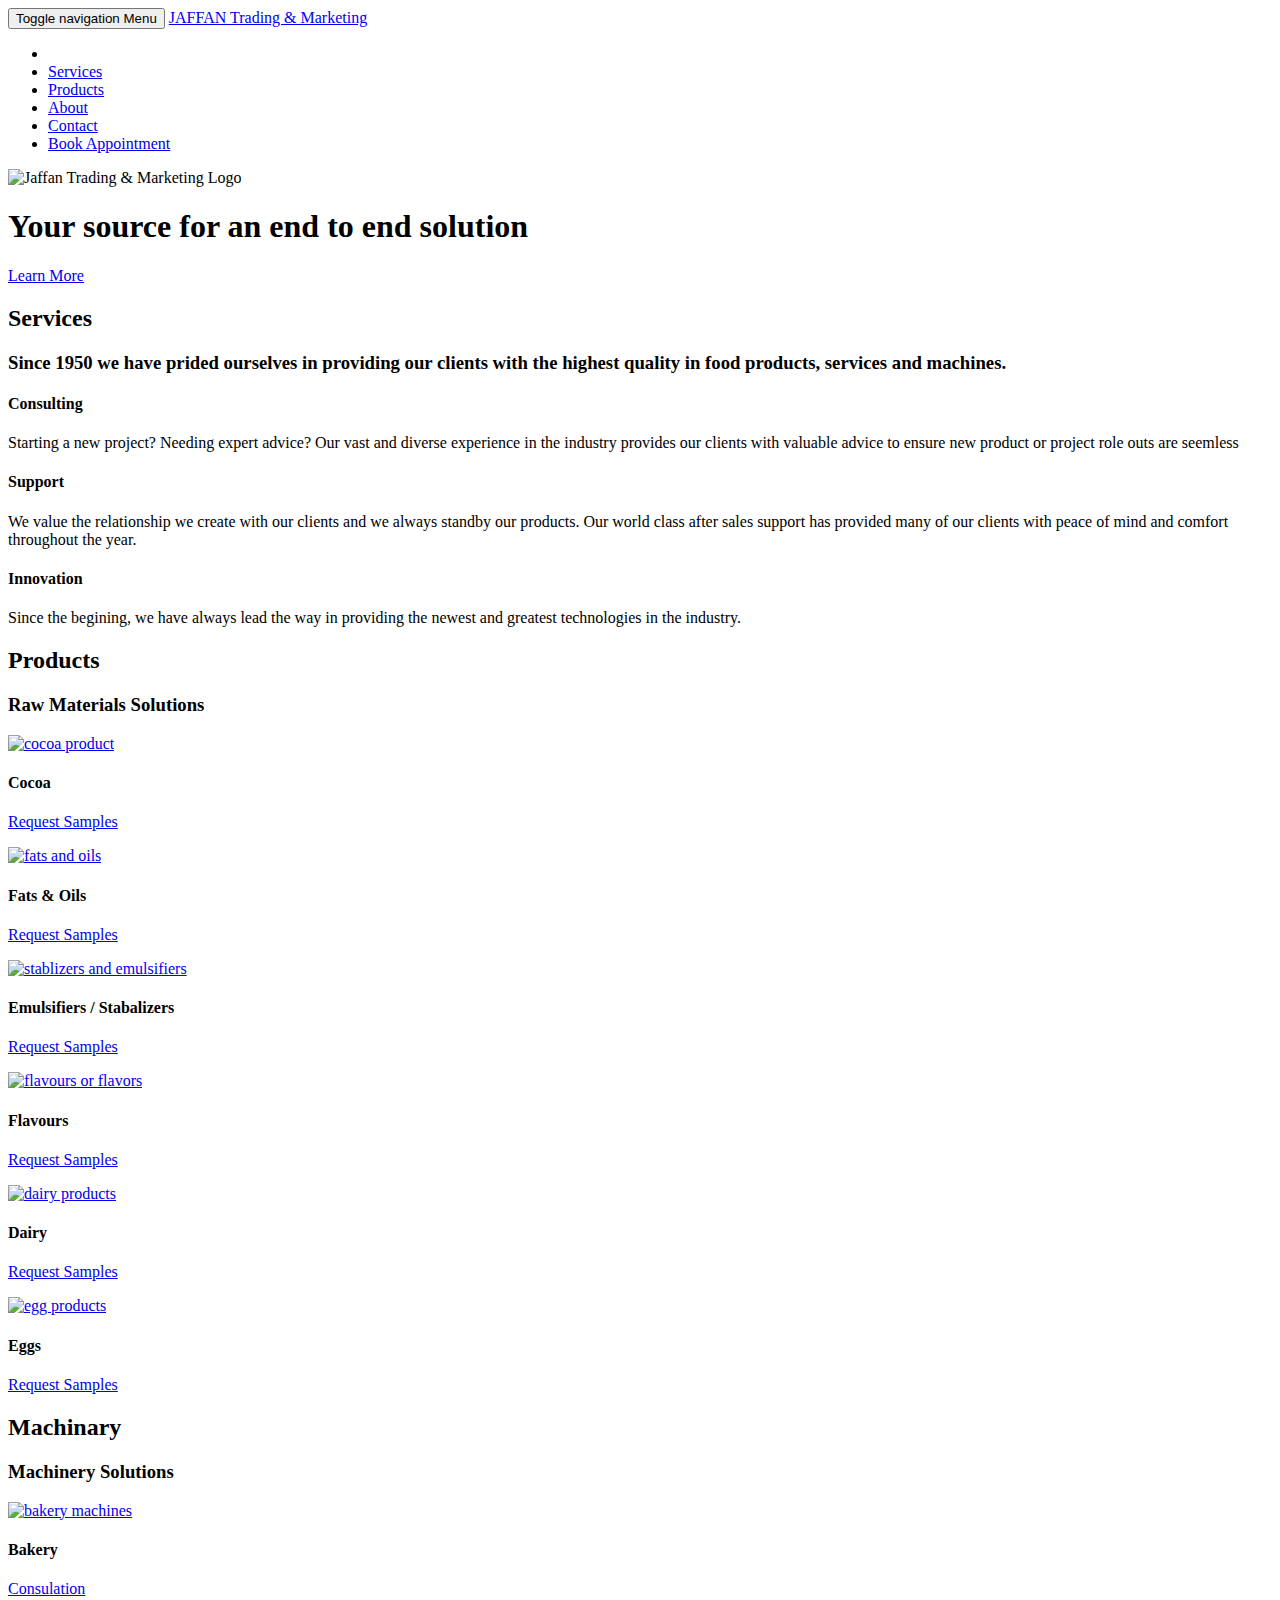
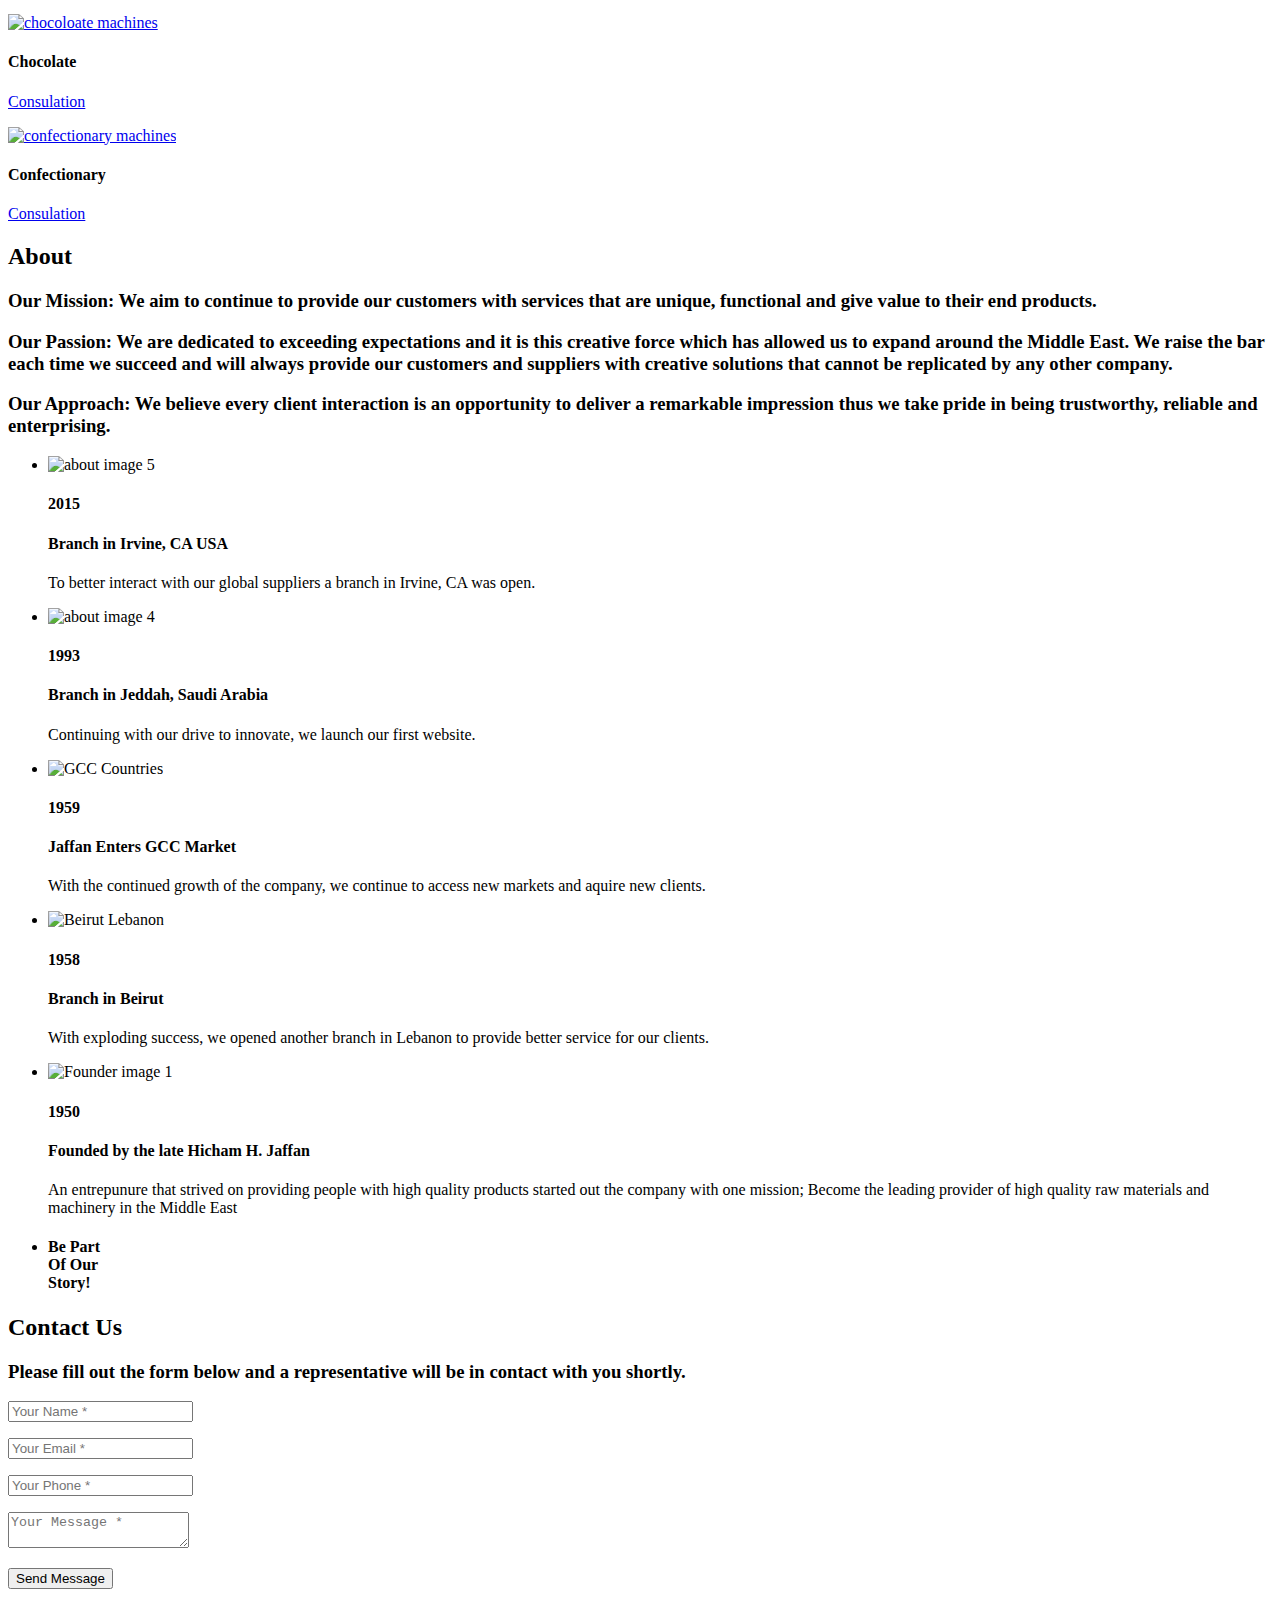
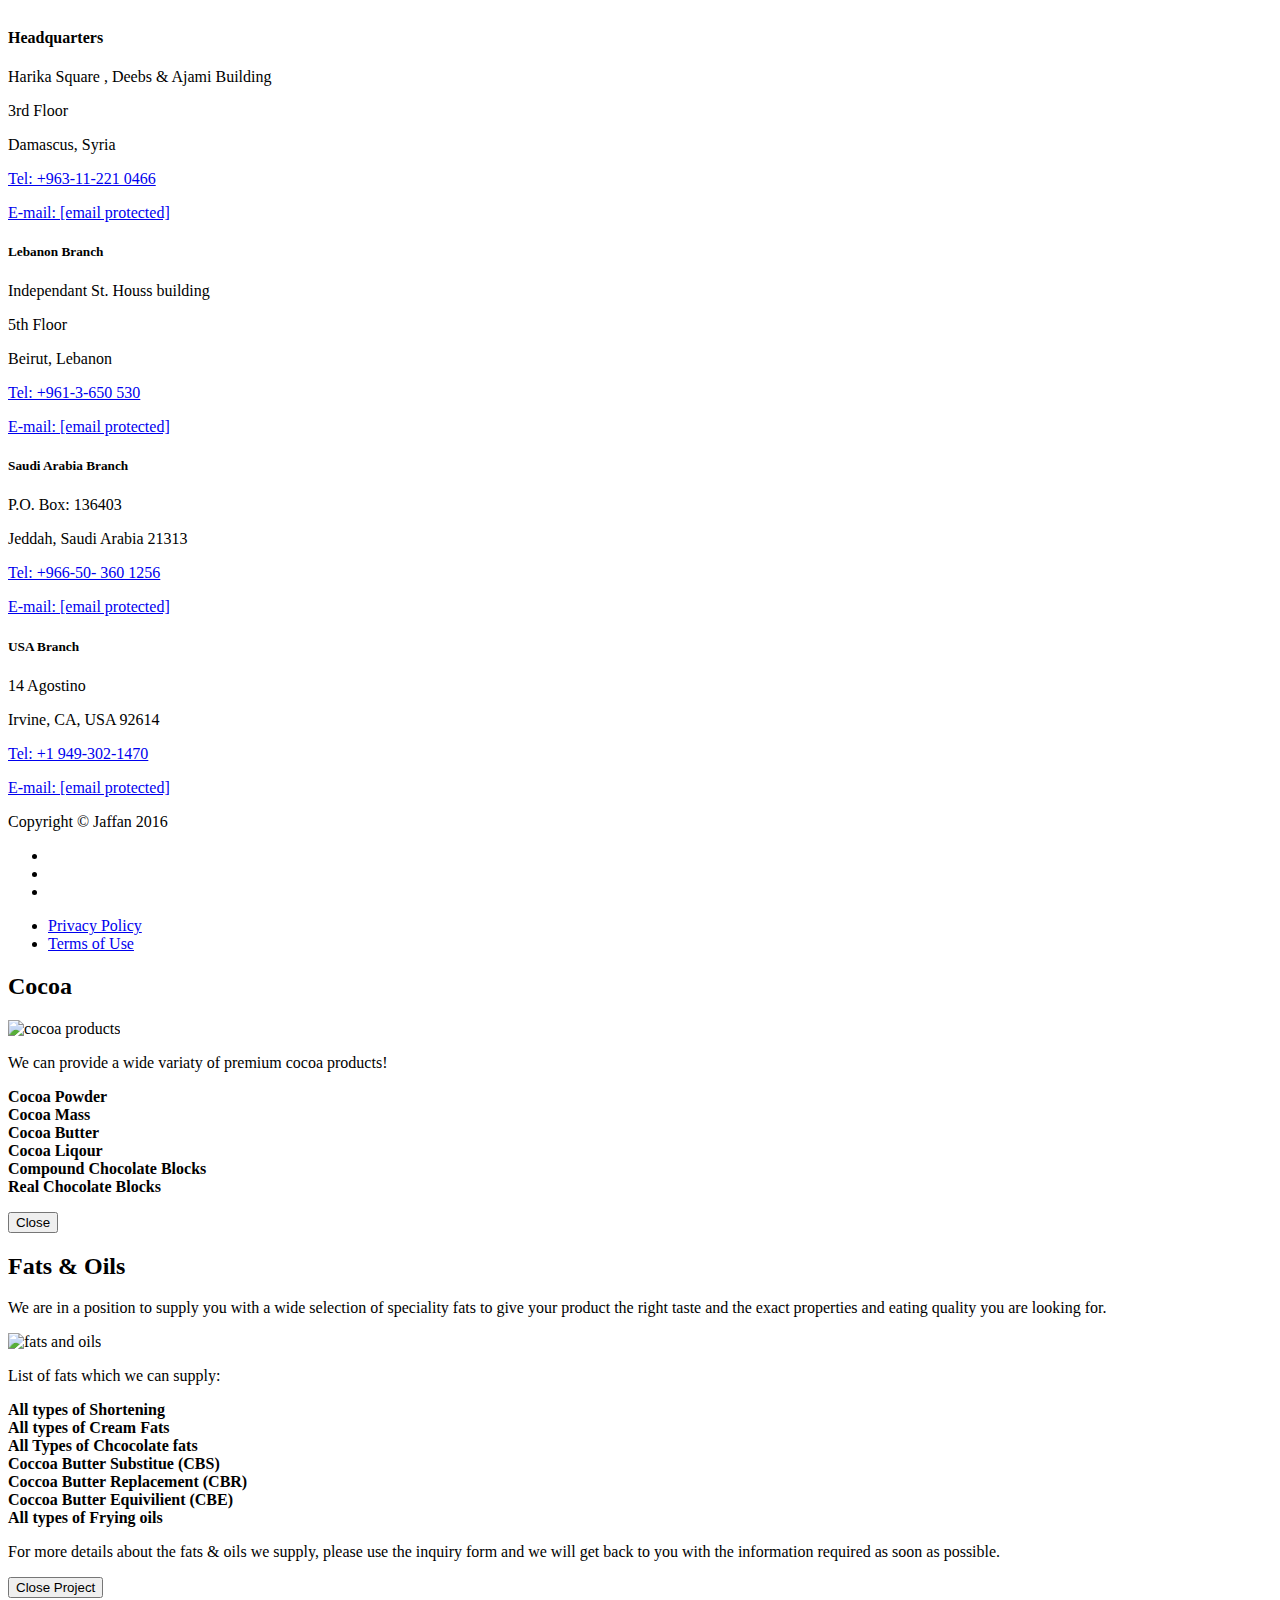
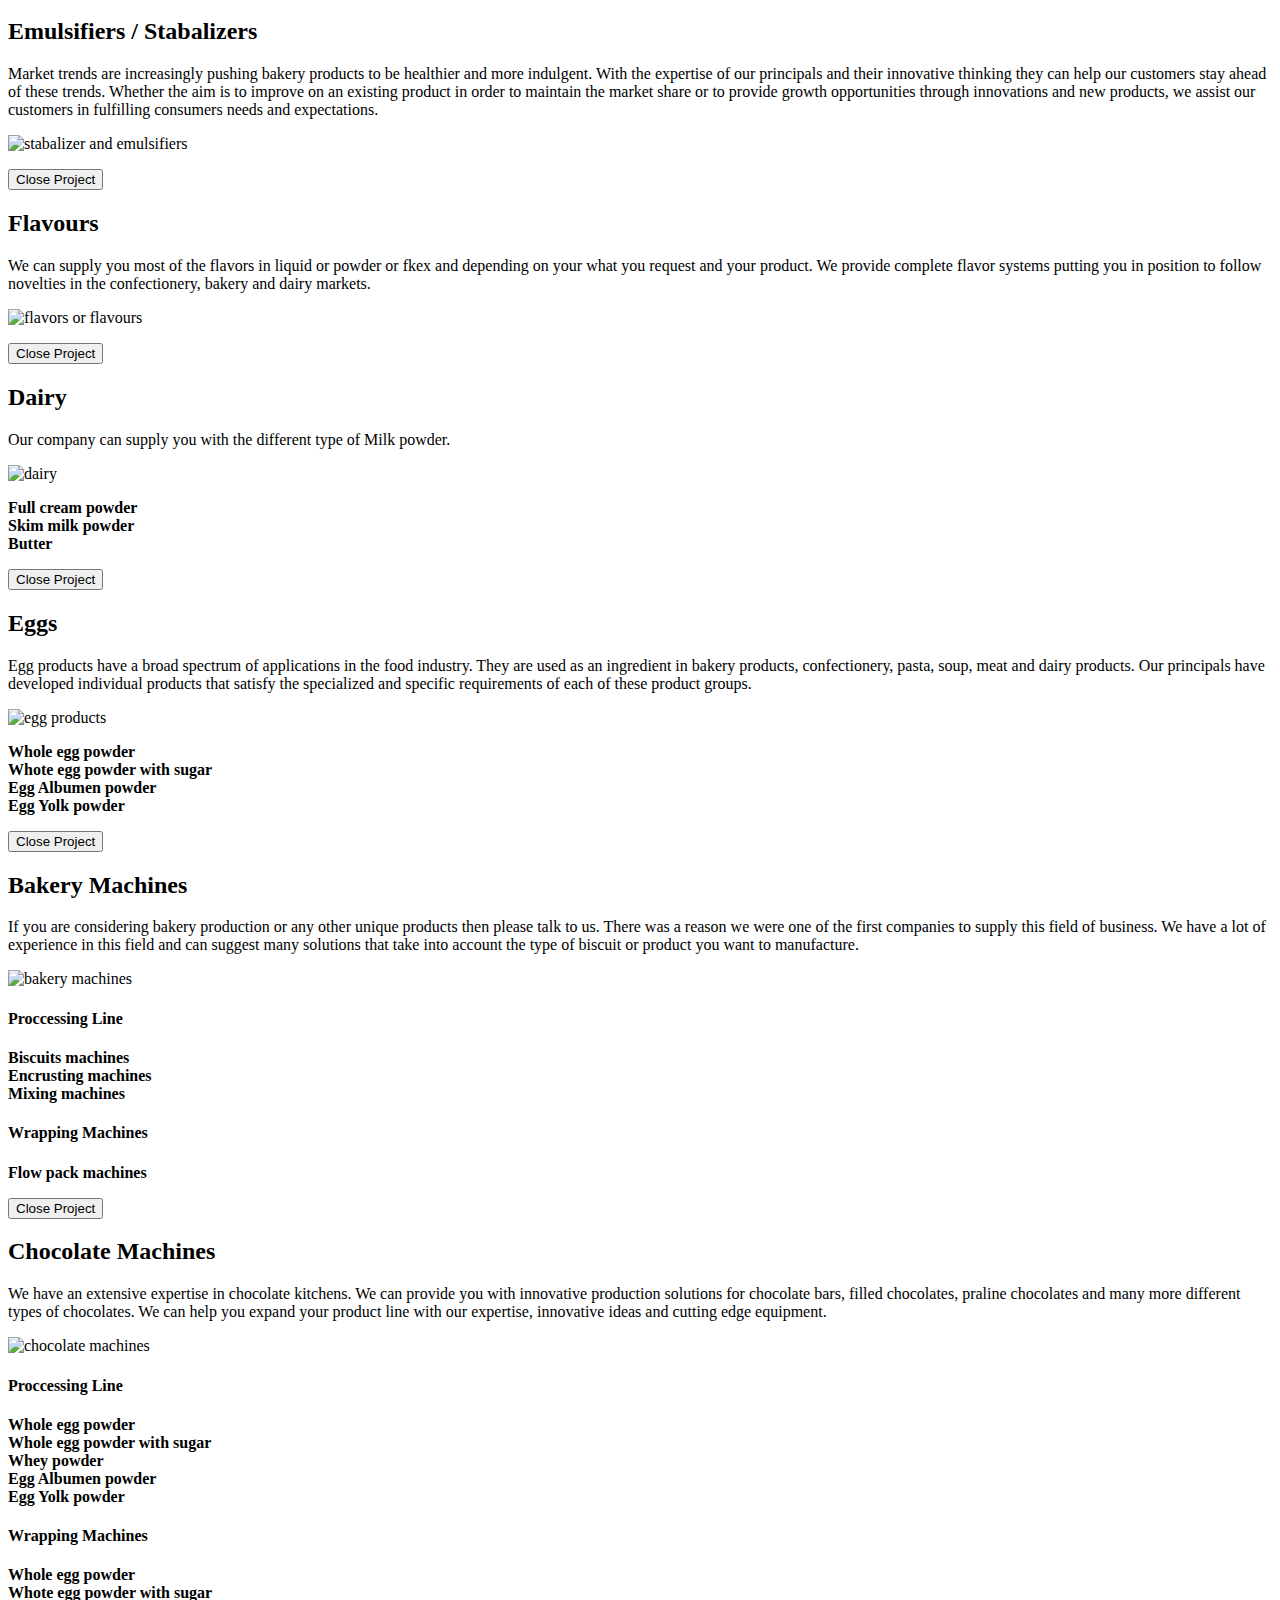
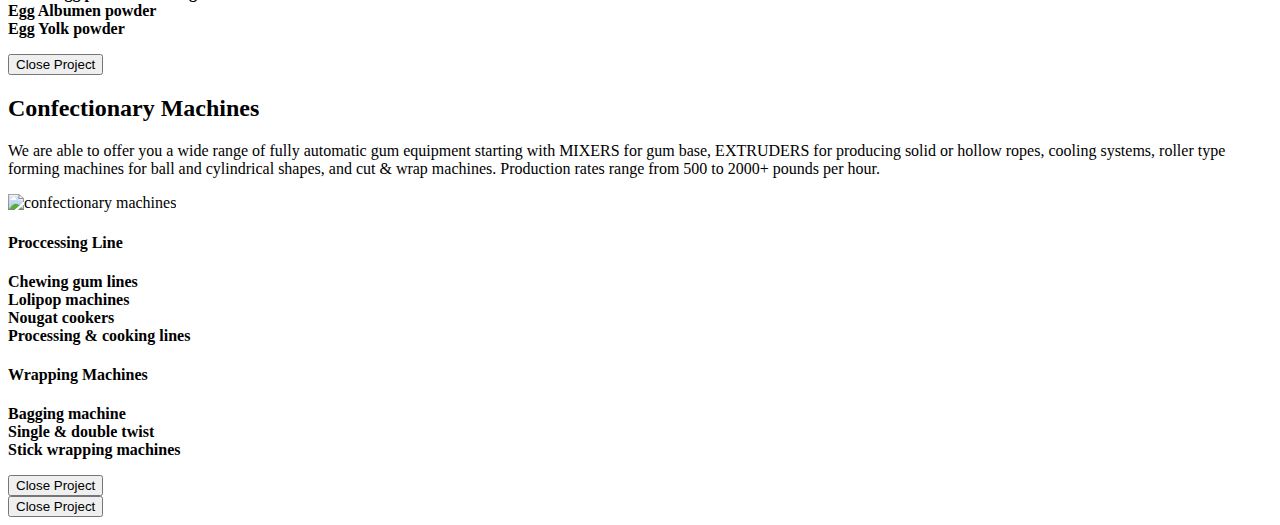
==== src/main/resources/templates/home.html @ 850a7827 "inital site" ====
<!DOCTYPE html>
<html lang="en">

<head>

    <meta charset="utf-8">
    <meta http-equiv="X-UA-Compatible" content="IE=edge">
    <meta http-equiv="Cache-control" content="public">
    <meta name="viewport" content="width=device-width, initial-scale=1">
    <meta name="description" content="Cocoa, Egg, Dairy, Chocolate, Bakery, Milk, Starch, Jaffan, Trading, Middle East, Flavors, Stabalizers, Antioxidents,  ">
    <meta name="author" content="Hilal Jaffan">

    <title>Jaffan Trading &amp; Marketing</title>

    <!--Shortcut icon-->
    <link rel="shortcut icon" type="image/x-icon" href="/img/logos/JAFFAN_Logo.png">

    <!-- Bootstrap Core CSS -->
    <link href="/css/bootstrap.min.css" rel="stylesheet">

    <!-- Custom Fonts -->
    <link href="/css/font-awesome.min.css" rel="stylesheet" type="text/css">
    <link href="https://fonts.googleapis.com/css?family=Montserrat:400,700" rel="stylesheet" type="text/css">
    <link href="https://fonts.googleapis.com/css?family=Kaushan+Script" rel="stylesheet" type="text/css">
    <link href="https://fonts.googleapis.com/css?family=Droid+Serif:400,700,400italic,700italic" rel="stylesheet" type="text/css">
    <link href="https://fonts.googleapis.com/css?family=Roboto+Slab:400,100,300,700" rel="stylesheet" type="text/css">

    <!-- Theme CSS -->
    <link href="/css/agency.min.css" rel="stylesheet">

    <!-- HTML5 Shim and Respond.js IE8 support of HTML5 elements and media queries -->
    <!-- WARNING: Respond.js doesn't work if you view the page via file:// -->
    <!--[if lt IE 9]>
    <script src="https://oss.maxcdn.com/libs/html5shiv/3.7.0/html5shiv.js"></script>
    <script src="https://oss.maxcdn.com/libs/respond.js/1.4.2/respond.min.js"></script>
    <![endif]-->

</head>
<body id="body">
<!-- Navigation -->
<nav id="mainNav" class="navbar navbar-default navbar-custom navbar-fixed-top">
    <div class="container">
        <!-- Brand and toggle get grouped for better mobile display -->
        <div class="navbar-header page-scroll">
            <button type="button" class="navbar-toggle" data-toggle="collapse" data-target="#bs-example-navbar-collapse-1">
                <span class="sr-only">Toggle navigation</span>
                Menu
                <i class="fa fa-bars"></i>
            </button>
            <a class="navbar-brand page-scroll" href="#page-top">JAFFAN Trading &amp; Marketing</a>
        </div>

        <!-- Collect the nav links, forms, and other content for toggling -->
        <div class="collapse navbar-collapse" id="bs-example-navbar-collapse-1">
            <ul class="nav navbar-nav navbar-right">
                <li class="hidden">
                    <a href="#page-top"></a>
                </li>
                <li>
                    <a class="page-scroll" href="#services">Services</a>
                </li>
                <li>
                    <a class="page-scroll" href="#portfolio">Products</a>
                </li>
                <li>
                    <a class="page-scroll" href="#about">About</a>
                </li>
                <!--<li>
                                        <a class="page-scroll" href="#team">Team</a>
                                    </li> -->
                <li>
                    <a class="page-scroll" href="#contact">Contact</a>
                </li>
                <li>
                    <!--Booking Software start-->
                    <a style="float:none;" target="_blank" href="https://my.setmore.com/bookanappointmentv3.do?uniqueKey=6a0b2a89-8ac1-4415-aa75-adb85d86b49f">Book Appointment</a>
                    <!--Booking Software end-->
                </li>
            </ul>
        </div>
        <!-- /.navbar-collapse -->
    </div>
    <!-- /.container-fluid -->
</nav>

<!-- Header -->
<header>
    <div class="container">
        <div class="intro-text">
            <div class="intro-lead-in">
                <!-- <img src="img/logos/Jaffan_Logo.png" class="intro-heading" /> -->

            </div>
            <div class="intro-heading">
                <img src="/img/logos/JAFFAN_Logo.png" style="max-width: 75%" alt="Jaffan Trading &amp; Marketing Logo">
                <h1>Your source for an end to end solution</h1>
            </div>
            <a href="#services" class="page-scroll btn btn-xl">Learn More</a>
        </div>
    </div>
</header>

<!-- Services Section -->
<section id="services">
    <div class="container">
        <div class="row">
            <div class="col-lg-12 text-center">
                <h2 class="section-heading">Services</h2>
                <h3 class="section-subheading text-muted">Since 1950 we have prided ourselves in providing our clients with the highest quality in food products, services and machines.</h3>
            </div>
        </div>
        <div class="row text-center">
            <div class="col-md-4">
                    <span class="fa-stack fa-4x">
                        <i class="fa fa-circle fa-stack-2x text-primary"></i>
                        <i class="fa fa-user fa-stack-1x fa-inverse"></i>
                    </span>
                <h4 class="service-heading">Consulting</h4>
                <p class="text-muted">Starting a new project? Needing expert advice? Our vast and diverse experience in the industry provides our clients with valuable advice to ensure new product or project role outs are seemless</p>
            </div>
            <div class="col-md-4">
                    <span class="fa-stack fa-4x">
                        <i class="fa fa-circle fa-stack-2x text-primary"></i>
                        <i class="fa fa-support fa-stack-1x fa-inverse"></i>
                    </span>
                <h4 class="service-heading">Support</h4>
                <p class="text-muted">We value the relationship we create with our clients and we always standby our products. Our world class after sales support has provided many of our clients with peace of mind and comfort throughout the year.</p>
            </div>
            <div class="col-md-4">
                    <span class="fa-stack fa-4x">
                        <i class="fa fa-circle fa-stack-2x text-primary"></i>
                        <i class="fa fa-empire fa-stack-1x fa-inverse"></i>
                    </span>
                <h4 class="service-heading">Innovation</h4>
                <p class="text-muted">Since the begining, we have always lead the way in providing the newest and greatest technologies in the industry. </p>
            </div>
        </div>
    </div>
</section>

<!-- Portfolio Grid Section -->
<section id="portfolio" class="bg-light-gray">
    <div class="container">
        <div class="row">
            <div class="col-lg-12 text-center">
                <h2 class="section-heading">Products</h2>
                <h3 class="section-subheading text-muted">Raw Materials Solutions</h3>
            </div>
        </div>
        <div class="row">
            <div class="col-md-4 col-sm-6 portfolio-item">
                <a href="#productCocoa" class="portfolio-link" data-toggle="modal">
                    <div class="portfolio-hover">
                        <div class="portfolio-hover-content">
                            <i class="fa fa-plus fa-3x"></i>
                        </div>
                    </div>
                    <img src="/img/product/cocoa.jpg" class="img-responsive" alt="cocoa product">
                </a>
                <div class="portfolio-caption">
                    <h4>Cocoa</h4>
                    <p class="text-muted">
                        <a href="#sampleForm" data-toggle="modal">Request Samples</a>
                    </p>
                </div>
            </div>
            <div class="col-md-4 col-sm-6 portfolio-item">
                <a href="#productFatsAndOils" class="portfolio-link" data-toggle="modal">
                    <div class="portfolio-hover">
                        <div class="portfolio-hover-content">
                            <i class="fa fa-plus fa-3x"></i>
                        </div>
                    </div>
                    <img src="/img/product/fatsandoils.jpg" class="img-responsive" alt="fats and oils">
                </a>
                <div class="portfolio-caption">
                    <h4>Fats &amp; Oils</h4>
                    <p></p>
                    <p class="text-muted">
                        <a href="#sampleForm" data-toggle="modal">Request Samples</a>
                    </p>
                </div>
            </div>
            <div class="col-md-4 col-sm-6 portfolio-item">
                <a href="#productEmulsifiers" class="portfolio-link" data-toggle="modal">
                    <div class="portfolio-hover">
                        <div class="portfolio-hover-content">
                            <i class="fa fa-plus fa-3x"></i>
                        </div>
                    </div>
                    <img src="/img/product/emulsifiers.jpeg" class="img-responsive" alt="stablizers and emulsifiers">
                </a>
                <div class="portfolio-caption">
                    <h4>Emulsifiers / Stabalizers</h4>
                    <p class="text-muted">
                        <a href="#sampleForm" data-toggle="modal">Request Samples</a>
                    </p>
                </div>
            </div>
            <div class="col-md-4 col-sm-6 portfolio-item">
                <a href="#productFlavours" class="portfolio-link" data-toggle="modal">
                    <div class="portfolio-hover">
                        <div class="portfolio-hover-content">
                            <i class="fa fa-plus fa-3x"></i>
                        </div>
                    </div>
                    <img src="/img/product/flavours.jpg" class="img-responsive" alt="flavours or flavors">
                </a>
                <div class="portfolio-caption">
                    <h4>Flavours</h4>
                    <p class="text-muted">
                        <a href="#sampleForm" data-toggle="modal">Request Samples</a>
                    </p>
                </div>
            </div>
            <div class="col-md-4 col-sm-6 portfolio-item">
                <a href="#productDairy" class="portfolio-link" data-toggle="modal">
                    <div class="portfolio-hover">
                        <div class="portfolio-hover-content">
                            <i class="fa fa-plus fa-3x"></i>
                        </div>
                    </div>
                    <img src="/img/product/dairy.jpg" class="img-responsive" alt="dairy products">
                </a>
                <div class="portfolio-caption">
                    <h4>Dairy</h4>
                    <p class="text-muted">
                        <a href="#sampleForm" data-toggle="modal">Request Samples</a>
                    </p>
                </div>
            </div>
            <div class="col-md-4 col-sm-6 portfolio-item">
                <a href="#productEggs" class="portfolio-link" data-toggle="modal">
                    <div class="portfolio-hover">
                        <div class="portfolio-hover-content">
                            <i class="fa fa-plus fa-3x"></i>
                        </div>
                    </div>
                    <img src="/img/product/egg.jpg" class="img-responsive" alt="egg products">
                </a>
                <div class="portfolio-caption">
                    <h4>Eggs</h4>
                    <p class="text-muted">
                        <a href="#sampleForm" data-toggle="modal">Request Samples</a>
                    </p>
                </div>
            </div>
            <div class="col-lg-12 text-center">
                <h2 class="section-heading">Machinary</h2>
                <h3 class="section-subheading text-muted">Machinery Solutions</h3>
            </div>
            <div class="col-md-4 col-sm-6 portfolio-item">
                <a href="#productBakery" class="portfolio-link" data-toggle="modal">
                    <div class="portfolio-hover">
                        <div class="portfolio-hover-content">
                            <i class="fa fa-plus fa-3x"></i>
                        </div>
                    </div>
                    <img src="/img/product/bakery.jpg" class="img-responsive" alt="bakery machines">
                </a>
                <div class="portfolio-caption">
                    <h4>Bakery</h4>
                    <p class="text-muted">
                        <a style="float:none;" target="_blank" href="https://web.archive.org/web/20201001032313/https://my.setmore.com/bookanappointmentv3.do?uniqueKey=6a0b2a89-8ac1-4415-aa75-adb85d86b49f">Consulation</a>
                    </p>
                </div>
            </div>
            <div class="col-md-4 col-sm-6 portfolio-item">
                <a href="#productChocolate" class="portfolio-link" data-toggle="modal">
                    <div class="portfolio-hover">
                        <div class="portfolio-hover-content">
                            <i class="fa fa-plus fa-3x"></i>
                        </div>
                    </div>
                    <img src="/img/product/chocolate.jpg" class="img-responsive" alt="chocoloate machines">
                </a>
                <div class="portfolio-caption">
                    <h4>Chocolate</h4>
                    <p class="text-muted">
                        <a style="float:none;" target="_blank" href="https://web.archive.org/web/20201001032313/https://my.setmore.com/bookanappointmentv3.do?uniqueKey=6a0b2a89-8ac1-4415-aa75-adb85d86b49f">Consulation</a>
                    </p>
                </div>
            </div>
            <div class="col-md-4 col-sm-6 portfolio-item">
                <a href="#productConfectionary" class="portfolio-link" data-toggle="modal">
                    <div class="portfolio-hover">
                        <div class="portfolio-hover-content">
                            <i class="fa fa-plus fa-3x"></i>
                        </div>
                    </div>
                    <img src="/img/product/confectionary.jpg" class="img-responsive" alt="confectionary machines">
                </a>
                <div class="portfolio-caption">
                    <h4>Confectionary</h4>
                    <p class="text-muted">
                        <a style="float:none;" target="_blank" href="https://web.archive.org/web/20201001032313/https://my.setmore.com/bookanappointmentv3.do?uniqueKey=6a0b2a89-8ac1-4415-aa75-adb85d86b49f">Consulation</a>
                    </p>
                </div>
            </div>

        </div>
    </div>
</section>

<!-- About Section -->
<section id="about">
    <div class="container">
        <div class="row">
            <div class="col-lg-12 text-center">
                <h2 class="section-heading">About</h2>
                <h3 class="section-subheading text-muted">Our Mission: We aim to continue to provide our customers with services that are unique, functional and give value to their end products.</h3>
                <h3 class="section-subheading text-muted">Our Passion: We are dedicated to exceeding expectations and it is this creative force which has allowed us to expand around the Middle East. We raise the bar each time we succeed and will always provide our customers and suppliers with creative solutions that cannot be replicated by any other company. </h3>
                <h3 class="section-subheading text-muted">Our Approach: We believe every client interaction is an opportunity to deliver a remarkable impression thus we take pride in being trustworthy, reliable and enterprising.</h3>
            </div>
        </div>
        <div class="row">
            <div class="col-lg-12">
                <ul class="timeline">
                    <li class="timeline-inverted">
                        <div class="timeline-image">
                            <img class="img-circle img-responsive" src="/img/about/irvine.png" alt="about image 5">
                        </div>
                        <div class="timeline-panel">
                            <div class="timeline-heading">
                                <h4>2015</h4>
                                <h4 class="subheading">Branch in Irvine, CA USA</h4>
                            </div>
                            <div class="timeline-body">
                                <p class="text-muted">To better interact with our global suppliers a branch in Irvine, CA was open.</p>
                            </div>
                        </div>
                    </li>
                    <li>
                        <div class="timeline-image">
                            <img class="img-circle img-responsive" src="/img/about/jeddah.jpg" alt="about image 4">
                        </div>
                        <div class="timeline-panel">
                            <div class="timeline-heading">
                                <h4>1993</h4>
                                <h4 class="subheading">Branch in Jeddah, Saudi Arabia</h4>
                            </div>
                            <div class="timeline-body">
                                <p class="text-muted">Continuing with our drive to innovate, we launch our first website.</p>
                            </div>
                        </div>
                    </li>
                    <li class="timeline-inverted">
                        <div class="timeline-image">
                            <img class="img-circle img-responsive" src="/img/about/gcc.png" alt="GCC Countries">
                        </div>
                        <div class="timeline-panel">
                            <div class="timeline-heading">
                                <h4>1959</h4>
                                <h4 class="subheading">Jaffan Enters GCC Market</h4>
                            </div>
                            <div class="timeline-body">
                                <p class="text-muted">With the continued growth of the company, we continue to access new markets and aquire new clients.</p>
                            </div>
                        </div>
                    </li>
                    <li>
                        <div class="timeline-image">
                            <img class="img-circle img-responsive" src="/img/about/beirut.png" alt="Beirut Lebanon">
                        </div>
                        <div class="timeline-panel">
                            <div class="timeline-heading">
                                <h4>1958</h4>
                                <h4 class="subheading">Branch in Beirut</h4>
                            </div>
                            <div class="timeline-body">
                                <p class="text-muted">With exploding success, we opened another branch in Lebanon to provide better service for our clients.</p>
                            </div>
                        </div>
                    </li>
                    <li class="timeline-inverted">
                        <div class="timeline-image">
                            <img class="img-circle img-responsive" src="/img/about/founder.jpg" alt="Founder image 1">
                        </div>
                        <div class="timeline-panel">
                            <div class="timeline-heading">
                                <h4>1950</h4>
                                <h4 class="subheading">Founded by the late Hicham H. Jaffan</h4>
                            </div>
                            <div class="timeline-body">
                                <p class="text-muted">An entrepunure that strived on providing people with high quality products started out the company with one mission; Become the leading provider of high quality raw materials and machinery in the Middle East</p>
                            </div>
                        </div>
                    </li>
                    <li class="timeline-inverted">
                        <div class="timeline-image">
                            <h4>
                                Be Part

                                <br>
                                Of Our

                                <br>
                                Story!
                            </h4>
                        </div>
                    </li>
                </ul>
            </div>
        </div>
    </div>
</section>

<!-- Team Section -->
<!--     <section id="team" class="bg-light-gray">
        <div class="container">
            <div class="row">
                <div class="col-lg-12 text-center">
                    <h2 class="section-heading">Our Amazing Team</h2>
                    <h3 class="section-subheading text-muted">A family owned and operated business.</h3>
                </div>
            </div>
            <div class="row">
                <div class="col-sm-4">
                    <div class="team-member">
                        <img src="https://media.licdn.com/mpr/mpr/shrinknp_200_200/p/8/000/230/370/3335cac.jpg" class="img-responsive img-circle" alt="norah jaffan">
                        <h4>Norah Jaffan</h4>
                        <p class="text-muted">Lead Marketer</p>
                        <ul class="list-inline social-buttons">
                            <li><a href="https://twitter.com/njaffan"><i class="fa fa-twitter"></i></a>
                            </li>
                            <li><a href="https://www.facebook.com/profile.php?id=687110334"><i class="fa fa-facebook"></i></a>
                            </li>
                            <li><a href="https://www.linkedin.com/in/norah-jaffan-0932a341"><i class="fa fa-linkedin"></i></a>
                            </li>
                        </ul>
                    </div>
                </div>
                <div class="col-sm-4">
                    <div class="team-member">
                        <img src="img/team/2.jpg" class="img-responsive img-circle" alt="tarif jaffan">
                        <h4>Tarif Jaffan</h4>
                        <p class="text-muted">Owner</p>
                        <ul class="list-inline social-buttons">
                            <li><a href="https://twitter.com/tjaffan"><i class="fa fa-twitter"></i></a>
                            </li>
                            <li><a href="https://www.facebook.com/tarif.jaffan"><i class="fa fa-facebook"></i></a>
                            </li>
                            <li><a href="https://www.linkedin.com/in/tarif-jaffan-58055425"><i class="fa fa-linkedin"></i></a>
                            </li>
                        </ul>
                    </div>
                </div>
                <div class="col-sm-4">
                    <div class="team-member">
                        <img src="https://media.licdn.com/mpr/mpr/shrinknp_400_400/p/3/005/013/383/115e7a8.png" class="img-responsive img-circle" alt="hilal jaffan">
                        <h4>Hilal Jaffan</h4>
                        <p class="text-muted">Lead Developer</p>
                        <ul class="list-inline social-buttons">
                            <li><a href="https://twitter.com/HilalJ007"><i class="fa fa-twitter"></i></a>
                            </li>
                            <li><a href="https://www.facebook.com/hjaffan"><i class="fa fa-facebook"></i></a>
                            </li>
                            <li><a href="https://www.linkedin.com/in/hilaljaffan"><i class="fa fa-linkedin"></i></a>
                            </li>
                        </ul>
                    </div>
                </div>
            </div>
            <div class="row">
                <div class="col-lg-8 col-lg-offset-2 text-center">
                    <p class="large text-muted"></p>
                </div>
            </div>
        </div>
    </section> -->

<!-- Contact Section -->
<section id="contact">
    <div class="container">
        <div class="row">
            <div class="col-lg-12 text-center">
                <h2 class="section-heading">Contact Us</h2>
                <h3 class="section-subheading text-muted">Please fill out the form below and a representative will be in contact with you shortly.</h3>
            </div>
        </div>
        <div class="row">
            <div class="col-lg-12">
                <form name="sentMessage" id="contactForm" novalidate>
                    <div class="row">
                        <div class="col-md-6">
                            <div class="form-group">
                                <input type="text" class="form-control" placeholder="Your Name *" id="name" required data-validation-required-message="Please enter your name.">
                                <p class="help-block text-danger"></p>
                            </div>
                            <div class="form-group">
                                <input type="email" class="form-control" placeholder="Your Email *" id="email" required data-validation-required-message="Please enter your email address.">
                                <p class="help-block text-danger"></p>
                            </div>
                            <div class="form-group">
                                <input type="tel" class="form-control" placeholder="Your Phone *" id="phone" required data-validation-required-message="Please enter your phone number.">
                                <p class="help-block text-danger"></p>
                            </div>
                        </div>
                        <div class="col-md-6">
                            <div class="form-group">
                                <textarea class="form-control" placeholder="Your Message *" id="message" required data-validation-required-message="Please enter a message."></textarea>
                                <p class="help-block text-danger"></p>
                            </div>
                        </div>
                        <div class="clearfix"></div>
                        <div class="col-lg-12 text-center">
                            <div id="success"></div>
                            <button type="submit" class="btn btn-xl">Send Message</button>
                        </div>
                    </div>
                </form>
            </div>
        </div>
    </div>
</section>

<!-- Branches Aside -->
<br>
<aside class="clients">
    <div class="container">
        <div class="row">
            <div class="col-md-3 col-sm-6">
                <h4>Headquarters</h4>
                <p>Harika Square , Deebs &amp; Ajami Building</p>
                <p>3rd Floor</p>
                <p>Damascus, Syria</p>
                <a href="tel:00963112210466">Tel: +963-11-221 0466</a>
                <p>
                    <a href="/web/20201001032313/https://jaffan.com/cdn-cgi/l/email-protection#cfa6a1a9a08fa5aea9a9aea1e1aca0a2">
                        E-mail:
                        <span class="__cf_email__" data-cfemail="462f282029062c27202027286825292b">[email&#160;protected]</span>
                    </a>
                </p>
            </div>
            <div class="col-md-3 col-sm-6">
                <h5>Lebanon Branch</h5>
                <p>Independant St. Houss building</p>
                <p>5th Floor</p>
                <p>Beirut, Lebanon</p>
                <a href="tel:009613650530">Tel: +961-3-650 530</a>
                <p>
                    <a href="/web/20201001032313/https://jaffan.com/cdn-cgi/l/email-protection#4b22252d246527290b212a2d2d2a2565282426">
                        E-mail:
                        <span class="__cf_email__" data-cfemail="0e6760686120626c4e646f68686f60206d6163">[email&#160;protected]</span>
                    </a>
                </p>
            </div>
            <div class="col-md-3 col-sm-6">
                <h5>Saudi Arabia Branch</h5>
                <p>P.O. Box: 136403</p>
                <p>Jeddah, Saudi Arabia 21313</p>
                <a href="tel:00966503601256">Tel: +966-50- 360 1256</a>
                <p>
                    <a href="/web/20201001032313/https://jaffan.com/cdn-cgi/l/email-protection#d1b8bfb7beffa2b091bbb0b7b7b0bfffb2bebc">
                        E-mail:
                        <span class="__cf_email__" data-cfemail="375e595158194456775d56515156591954585a">[email&#160;protected]</span>
                    </a>
                </p>
            </div>
            <div class="col-md-3 col-sm-6">
                <h5>USA Branch</h5>
                <p>14 Agostino</p>
                <p>Irvine, CA, USA 92614</p>
                <a href="tel:0019493021740">Tel: +1 949-302-1470</a>
                <p>
                    <a href="/web/20201001032313/https://jaffan.com/cdn-cgi/l/email-protection#01686f676e2f7472416b606767606f2f626e6c">
                        E-mail:
                        <span class="__cf_email__" data-cfemail="88e1e6eee7a6fdfbc8e2e9eeeee9e6a6ebe7e5">[email&#160;protected]</span>
                    </a>
                </p>
            </div>
        </div>
    </div>
</aside>

<footer>
    <div class="container">
        <div class="row">
            <div class="col-md-4">
                <span class="copyright">Copyright &copy; Jaffan 2016</span>
            </div>
            <div class="col-md-4">
                <ul class="list-inline social-buttons">
                    <li>
                        <a href="https://web.archive.org/web/20201001032313/https://twitter.com/JaffanOriginal">
                            <i class="fa fa-twitter"></i>
                        </a>
                    </li>
                    <li>
                        <a href="https://web.archive.org/web/20201001032313/https://www.facebook.com/Jaffan">
                            <i class="fa fa-facebook"></i>
                        </a>
                    </li>
                    <li>
                        <a href="https://web.archive.org/web/20201001032313/https://www.linkedin.com/company/jaffan-trading-&amp;-marketing">
                            <i class="fa fa-linkedin"></i>
                        </a>
                    </li>
                </ul>
            </div>
            <div class="col-md-4">
                <ul class="list-inline quicklinks">
                    <li>
                        <a href="#">Privacy Policy</a>
                    </li>
                    <li>
                        <a href="#">Terms of Use</a>
                    </li>
                </ul>
            </div>
        </div>
    </div>
</footer>

<!-- Product Modals -->

<!-- Cocoa Product -->
<div class="portfolio-modal modal fade" id="productCocoa" tabindex="-1" role="dialog" aria-hidden="true">
    <div class="modal-dialog">
        <div class="modal-content">
            <div class="close-modal" data-dismiss="modal">
                <div class="lr">
                    <div class="rl"></div>
                </div>
            </div>
            <div class="container">
                <div class="row">
                    <div class="col-lg-8 col-lg-offset-2">
                        <div class="modal-body">
                            <!-- Project Details Go Here -->
                            <h2>Cocoa</h2>
                            <p class="item-intro text-muted"></p>
                            <img class="img-responsive img-centered" src="/img/product/cocoa.jpg" alt="cocoa products">
                            <p>We can provide a wide variaty of premium cocoa products!</p>
                            <ul style="list-style-type:none;padding:0;">
                                <li>
                                    <strong>Cocoa Powder</strong>
                                    <a></a>
                                </li>
                                <li>
                                    <strong>Cocoa Mass</strong>
                                    <a></a>
                                </li>
                                <li>
                                    <strong>Cocoa Butter</strong>
                                    <a></a>
                                </li>
                                <li>
                                    <strong>Cocoa Liqour</strong>
                                    <a></a>
                                </li>
                                <li>
                                    <strong>Compound Chocolate Blocks</strong>
                                    <a></a>
                                </li>
                                <li>
                                    <strong>Real Chocolate Blocks</strong>
                                    <a></a>
                                </li>
                            </ul>
                            <button type="button" class="btn btn-primary" data-dismiss="modal">
                                <i class="fa fa-times"></i>
                                Close
                            </button>
                        </div>
                    </div>
                </div>
            </div>
        </div>
    </div>
</div>

<!-- Fats And Oils Product -->
<div class="portfolio-modal modal fade" id="productFatsAndOils" tabindex="-1" role="dialog" aria-hidden="true">
    <div class="modal-dialog">
        <div class="modal-content">
            <div class="close-modal" data-dismiss="modal">
                <div class="lr">
                    <div class="rl"></div>
                </div>
            </div>
            <div class="container">
                <div class="row">
                    <div class="col-lg-8 col-lg-offset-2">
                        <div class="modal-body">
                            <h2>Fats &amp; Oils</h2>
                            <p class="item-intro text-muted">We are in a position to supply you with a wide selection of speciality fats to give your product the right taste and the exact properties and eating quality you are looking for.</p>
                            <img class="img-responsive img-centered" src="/img/product/fatsandoils.jpg" alt="fats and oils ">
                            <p>List of fats which we can supply:</p>
                            <ul style="list-style-type:none;padding:0;">
                                <li>
                                    <strong>All types of Shortening</strong>
                                </li>
                                <li>
                                    <strong>All types of Cream Fats</strong>
                                </li>
                                <li>
                                    <strong>All Types of Chcocolate fats</strong>
                                </li>
                                <li>
                                    <strong>Coccoa Butter Substitue (CBS)</strong>
                                </li>
                                <li>
                                    <strong>Coccoa Butter Replacement (CBR)</strong>
                                </li>
                                <li>
                                    <strong>Coccoa Butter Equivilient (CBE)</strong>
                                </li>
                                <li>
                                    <strong>All types of Frying oils</strong>
                                </li>
                            </ul>
                            <p>For more details about the fats &amp; oils we supply, please use the inquiry form and we will get back to you with the information required as soon as possible.</p>
                            <button type="button" class="btn btn-primary" data-dismiss="modal">
                                <i class="fa fa-times"></i>
                                Close Project
                            </button>
                        </div>
                    </div>
                </div>
            </div>
        </div>
    </div>
</div>

<!-- Emulsifiers Product -->
<div class="portfolio-modal modal fade" id="productEmulsifiers" tabindex="-1" role="dialog" aria-hidden="true">
    <div class="modal-dialog">
        <div class="modal-content">
            <div class="close-modal" data-dismiss="modal">
                <div class="lr">
                    <div class="rl"></div>
                </div>
            </div>
            <div class="container">
                <div class="row">
                    <div class="col-lg-8 col-lg-offset-2">
                        <div class="modal-body">
                            <!-- Project Details Go Here -->
                            <h2>Emulsifiers / Stabalizers</h2>
                            <p class="item-intro text-muted">Market trends are increasingly pushing bakery products to be healthier and more indulgent. With the expertise of our principals and their innovative thinking they can help our customers stay ahead of these trends. Whether the aim is to improve on an existing product in order to maintain the market share or to provide growth opportunities through innovations and new products, we assist our customers in fulfilling consumers needs and expectations.</p>
                            <img class="img-responsive img-centered" src="/img/product/emulsifiers.jpg" alt="stabalizer and emulsifiers">
                            <p></p>
                            <button type="button" class="btn btn-primary" data-dismiss="modal">
                                <i class="fa fa-times"></i>
                                Close Project
                            </button>
                        </div>
                    </div>
                </div>
            </div>
        </div>
    </div>
</div>

<!-- Flavours Product -->
<div class="portfolio-modal modal fade" id="productFlavours" tabindex="-1" role="dialog" aria-hidden="true">
    <div class="modal-dialog">
        <div class="modal-content">
            <div class="close-modal" data-dismiss="modal">
                <div class="lr">
                    <div class="rl"></div>
                </div>
            </div>
            <div class="container">
                <div class="row">
                    <div class="col-lg-8 col-lg-offset-2">
                        <div class="modal-body">
                            <!-- Project Details Go Here -->
                            <h2>Flavours</h2>
                            <p class="item-intro text-muted">We can supply you most of the flavors in liquid or powder or fkex and depending on your what you request and your product. We provide complete flavor systems putting you in position to follow novelties in the confectionery, bakery and dairy markets.</p>
                            <img class="img-responsive img-centered" src="/img/product/flavours.jpg" alt="flavors or flavours">
                            <p></p>
                            <button type="button" class="btn btn-primary" data-dismiss="modal">
                                <i class="fa fa-times"></i>
                                Close Project
                            </button>
                        </div>
                    </div>
                </div>
            </div>
        </div>
    </div>
</div>

<!-- Dairy Products -->
<div class="portfolio-modal modal fade" id="productDairy" tabindex="-1" role="dialog" aria-hidden="true">
    <div class="modal-dialog">
        <div class="modal-content">
            <div class="close-modal" data-dismiss="modal">
                <div class="lr">
                    <div class="rl"></div>
                </div>
            </div>
            <div class="container">
                <div class="row">
                    <div class="col-lg-8 col-lg-offset-2">
                        <div class="modal-body">
                            <!-- Project Details Go Here -->
                            <h2>Dairy</h2>
                            <p class="item-intro text-muted">Our company can supply you with the different type of Milk powder.</p>
                            <img class="img-responsive img-centered" src="/img/product/dairy.jpg" alt="dairy">
                            <ul style="list-style-type:none;padding:0;">
                                <li>
                                    <strong>Full cream powder</strong>
                                </li>
                                <li>
                                    <strong>Skim milk powder</strong>
                                </li>
                                <li>
                                    <strong>Butter</strong>
                                </li>
                            </ul>
                            <button type="button" class="btn btn-primary" data-dismiss="modal">
                                <i class="fa fa-times"></i>
                                Close Project
                            </button>
                        </div>
                    </div>
                </div>
            </div>
        </div>
    </div>
</div>

<!-- Egg Products -->
<div class="portfolio-modal modal fade" id="productEggs" tabindex="-1" role="dialog" aria-hidden="true">
    <div class="modal-dialog">
        <div class="modal-content">
            <div class="close-modal" data-dismiss="modal">
                <div class="lr">
                    <div class="rl"></div>
                </div>
            </div>
            <div class="container">
                <div class="row">
                    <div class="col-lg-8 col-lg-offset-2">
                        <div class="modal-body">
                            <!-- Project Details Go Here -->
                            <h2>Eggs</h2>
                            <p class="item-intro text-muted">Egg products have a broad spectrum of applications in the food industry. They are used as an ingredient in bakery products, confectionery, pasta, soup, meat and dairy products. Our principals have developed individual products that satisfy the specialized and specific requirements of each of these product groups.</p>
                            <img class="img-responsive img-centered" src="/img/product/egg.jpg" alt="egg products">
                            <ul style="list-style-type:none;padding:0;">
                                <li>
                                    <strong>Whole egg powder</strong>
                                </li>
                                <li>
                                    <strong>Whote egg powder with sugar</strong>
                                </li>
                                <li>
                                    <strong>Egg Albumen powder</strong>
                                </li>
                                <li>
                                    <strong>Egg Yolk powder</strong>
                                </li>
                            </ul>
                            <p></p>
                            <button type="button" class="btn btn-primary" data-dismiss="modal">
                                <i class="fa fa-times"></i>
                                Close Project
                            </button>
                        </div>
                    </div>
                </div>
            </div>
        </div>
    </div>
</div>

<!-- Bakery Products -->
<div class="portfolio-modal modal fade" id="productBakery" tabindex="-1" role="dialog" aria-hidden="true">
    <div class="modal-dialog">
        <div class="modal-content">
            <div class="close-modal" data-dismiss="modal">
                <div class="lr">
                    <div class="rl"></div>
                </div>
            </div>
            <div class="container">
                <div class="row">
                    <div class="col-lg-8 col-lg-offset-2">
                        <div class="modal-body">
                            <!-- Project Details Go Here -->
                            <h2>Bakery Machines</h2>
                            <p class="item-intro text-muted">If you are considering bakery production or any other unique products then please talk to us. There was a reason we were one of the first companies to supply this field of business. We have a lot of experience in this field and can suggest many solutions that take into account the type of biscuit or product you want to manufacture. </p>
                            <img class="img-responsive img-centered" src="/img/product/bakery.jpg" alt="bakery machines">
                            <h4>Proccessing Line</h4>
                            <ul style="list-style-type:none;padding:0;">
                                <li>
                                    <strong>Biscuits machines</strong>
                                </li>
                                <li>
                                    <strong>Encrusting machines</strong>
                                </li>
                                <li>
                                    <strong>Mixing machines</strong>
                                </li>
                            </ul>
                            <h4>Wrapping Machines</h4>
                            <ul style="list-style-type:none;padding:0;">
                                <li>
                                    <strong>Flow pack machines</strong>
                                </li>
                            </ul>
                            <button type="button" class="btn btn-primary" data-dismiss="modal">
                                <i class="fa fa-times"></i>
                                Close Project
                            </button>
                        </div>
                    </div>
                </div>
            </div>
        </div>
    </div>
</div>

<!-- Chocolate Products -->
<div class="portfolio-modal modal fade" id="productChocolate" tabindex="-1" role="dialog" aria-hidden="true">
    <div class="modal-dialog">
        <div class="modal-content">
            <div class="close-modal" data-dismiss="modal">
                <div class="lr">
                    <div class="rl"></div>
                </div>
            </div>
            <div class="container">
                <div class="row">
                    <div class="col-lg-8 col-lg-offset-2">
                        <div class="modal-body">
                            <!-- Project Details Go Here -->
                            <h2>Chocolate Machines</h2>
                            <p class="item-intro text-muted">We have an extensive expertise in chocolate kitchens. We can provide you with innovative production solutions for chocolate bars, filled chocolates, praline chocolates and many more different types of chocolates. We can help you expand your product line with our expertise, innovative ideas and cutting edge equipment.</p>
                            <img class="img-responsive img-centered" src="/img/product/chocolate.jpg" alt="chocolate machines">
                            <h4>Proccessing Line</h4>
                            <ul style="list-style-type:none;padding:0;">
                                <li>
                                    <strong>Whole egg powder</strong>
                                </li>
                                <li>
                                    <strong>Whole egg powder with sugar</strong>
                                </li>
                                <li>
                                    <strong>Whey powder</strong>
                                </li>
                                <li>
                                    <strong>Egg Albumen powder</strong>
                                </li>
                                <li>
                                    <strong>Egg Yolk powder</strong>
                                </li>
                            </ul>
                            <h4>Wrapping Machines</h4>
                            <ul style="list-style-type:none;padding:0;">
                                <li>
                                    <strong>Whole egg powder</strong>
                                </li>
                                <li>
                                    <strong>Whote egg powder with sugar</strong>
                                </li>
                                <li>
                                    <strong>Egg Albumen powder</strong>
                                </li>
                                <li>
                                    <strong>Egg Yolk powder</strong>
                                </li>
                            </ul>
                            <button type="button" class="btn btn-primary" data-dismiss="modal">
                                <i class="fa fa-times"></i>
                                Close Project
                            </button>
                        </div>
                    </div>
                </div>
            </div>
        </div>
    </div>
</div>

<!-- Confectionary Products -->
<div class="portfolio-modal modal fade" id="productConfectionary" tabindex="-1" role="dialog" aria-hidden="true">
    <div class="modal-dialog">
        <div class="modal-content">
            <div class="close-modal" data-dismiss="modal">
                <div class="lr">
                    <div class="rl"></div>
                </div>
            </div>
            <div class="container">
                <div class="row">
                    <div class="col-lg-8 col-lg-offset-2">
                        <div class="modal-body">
                            <!-- Project Details Go Here -->
                            <h2>Confectionary Machines</h2>
                            <p class="item-intro text-muted">We are able to offer you a wide range of fully automatic gum equipment starting with MIXERS for gum base, EXTRUDERS for producing solid or hollow ropes, cooling systems, roller type forming machines for ball and cylindrical shapes, and cut &amp; wrap machines.
                                Production rates range from 500 to 2000+ pounds per hour.</p>
                            <img class="img-responsive img-centered" src="/web/20201001032313im_/https://jaffan.com/img/product/confectionary.jpg" alt="confectionary machines">
                            <h4>Proccessing Line</h4>
                            <ul style="list-style-type:none;padding:0;">
                                <li>
                                    <strong>Chewing gum lines</strong>
                                </li>
                                <li>
                                    <strong>Lolipop machines</strong>
                                </li>
                                <li>
                                    <strong>Nougat cookers</strong>
                                </li>
                                <li>
                                    <strong>Processing &amp; cooking lines</strong>
                                </li>
                            </ul>
                            <h4>Wrapping Machines</h4>
                            <ul style="list-style-type:none;padding:0;">
                                <li>
                                    <strong>Bagging machine</strong>
                                </li>
                                <li>
                                    <strong>Single &amp; double twist</strong>
                                </li>
                                <li>
                                    <strong>Stick wrapping machines</strong>
                                </li>
                            </ul>
                            <button type="button" class="btn btn-primary" data-dismiss="modal">
                                <i class="fa fa-times"></i>
                                Close Project
                            </button>
                        </div>
                    </div>
                </div>
            </div>
        </div>
    </div>
</div>

<!-- Sample Form -->
<div class="portfolio-modal modal fade" id="sampleForm" tabindex="-1" role="dialog" aria-hidden="true">
    <div class="modal-dialog">
        <div class="modal-content">
            <div class="close-modal" data-dismiss="modal">
                <div class="lr">
                    <div class="rl"></div>
                </div>
            </div>
            <div class="container">
                <div class="row">
                    <div class="col-lg-8 col-lg-offset-2">
                        <div class="modal-body">
                            <div class="cognito">
                                <script data-cfasync="false" src="https://jaffan.com/cdn-cgi/scripts/5c5dd728/cloudflare-static/email-decode.min.js"></script>
                                <script src="https://services.cognitoforms.com/s/wS_G94BcLkyoExe8MCLpog"></script>
                                <script>
                                    Cognito.load("forms", {
                                        id: "2"
                                    });
                                </script>
                            </div>
                            <button type="button" class="btn btn-primary" data-dismiss="modal">
                                <i class="fa fa-times"></i>
                                Close Project
                            </button>
                        </div>
                    </div>
                </div>
            </div>
        </div>
    </div>
</div>

<!-- Chatra {literal} -->
<script>
    (function(d, w, c) {
        w.ChatraID = 'YK8B63NBRtCouiezd';
        var s = d.createElement('script');
        w[c] = w[c] || function() {
            (w[c].q = w[c].q || []).push(arguments);
        };
        s.async = true;
        s.src = (d.location.protocol === 'https:' ? 'https:' : 'http:')
            + 'https://call.chatra.io/chatra.js';
        if (d.head)
            d.head.appendChild(s);
    })(document, window, 'Chatra');
</script>
<!-- /Chatra {/literal} -->

<!-- Start of HubSpot Embed Code -->
<script type="text/javascript" id="hs-script-loader" async defer src="https://js.hs-scripts.com/2622265.js"></script>
<!-- End of HubSpot Embed Code -->

<!-- jQuery -->
<script src="/jquery/jquery.min.js"></script>

<!-- Bootstrap Core JavaScript -->
<script src="/js/bootstrap.min.js"></script>

<!-- Plugin JavaScript -->
<script src="https://cdnjs.cloudflare.com/ajax/libs/jquery-easing/1.3/jquery.easing.min.js"></script>

<!-- Contact Form JavaScript -->
<script src="/js/jqBootstrapValidation.js"></script>
<script src="/js/contact_me.js"></script>

<!-- Theme JavaScript -->
<script src="/js/agency.min.js"></script>

<script>
    (function(i, s, o, g, r, a, m) {
        i['GoogleAnalyticsObject'] = r;
        i[r] = i[r] || function() {
            (i[r].q = i[r].q || []).push(arguments)
        },
            i[r].l = 1 * new Date();
        a = s.createElement(o),
            m = s.getElementsByTagName(o)[0];
        a.async = 1;
        a.src = g;
        m.parentNode.insertBefore(a, m)
    })(window, document, 'script', 'https://www.google-analytics.com/analytics.js', 'ga');

    ga('create', 'UA-22263038-1', 'auto');
    ga('send', 'pageview');
</script>

</body>
</html>
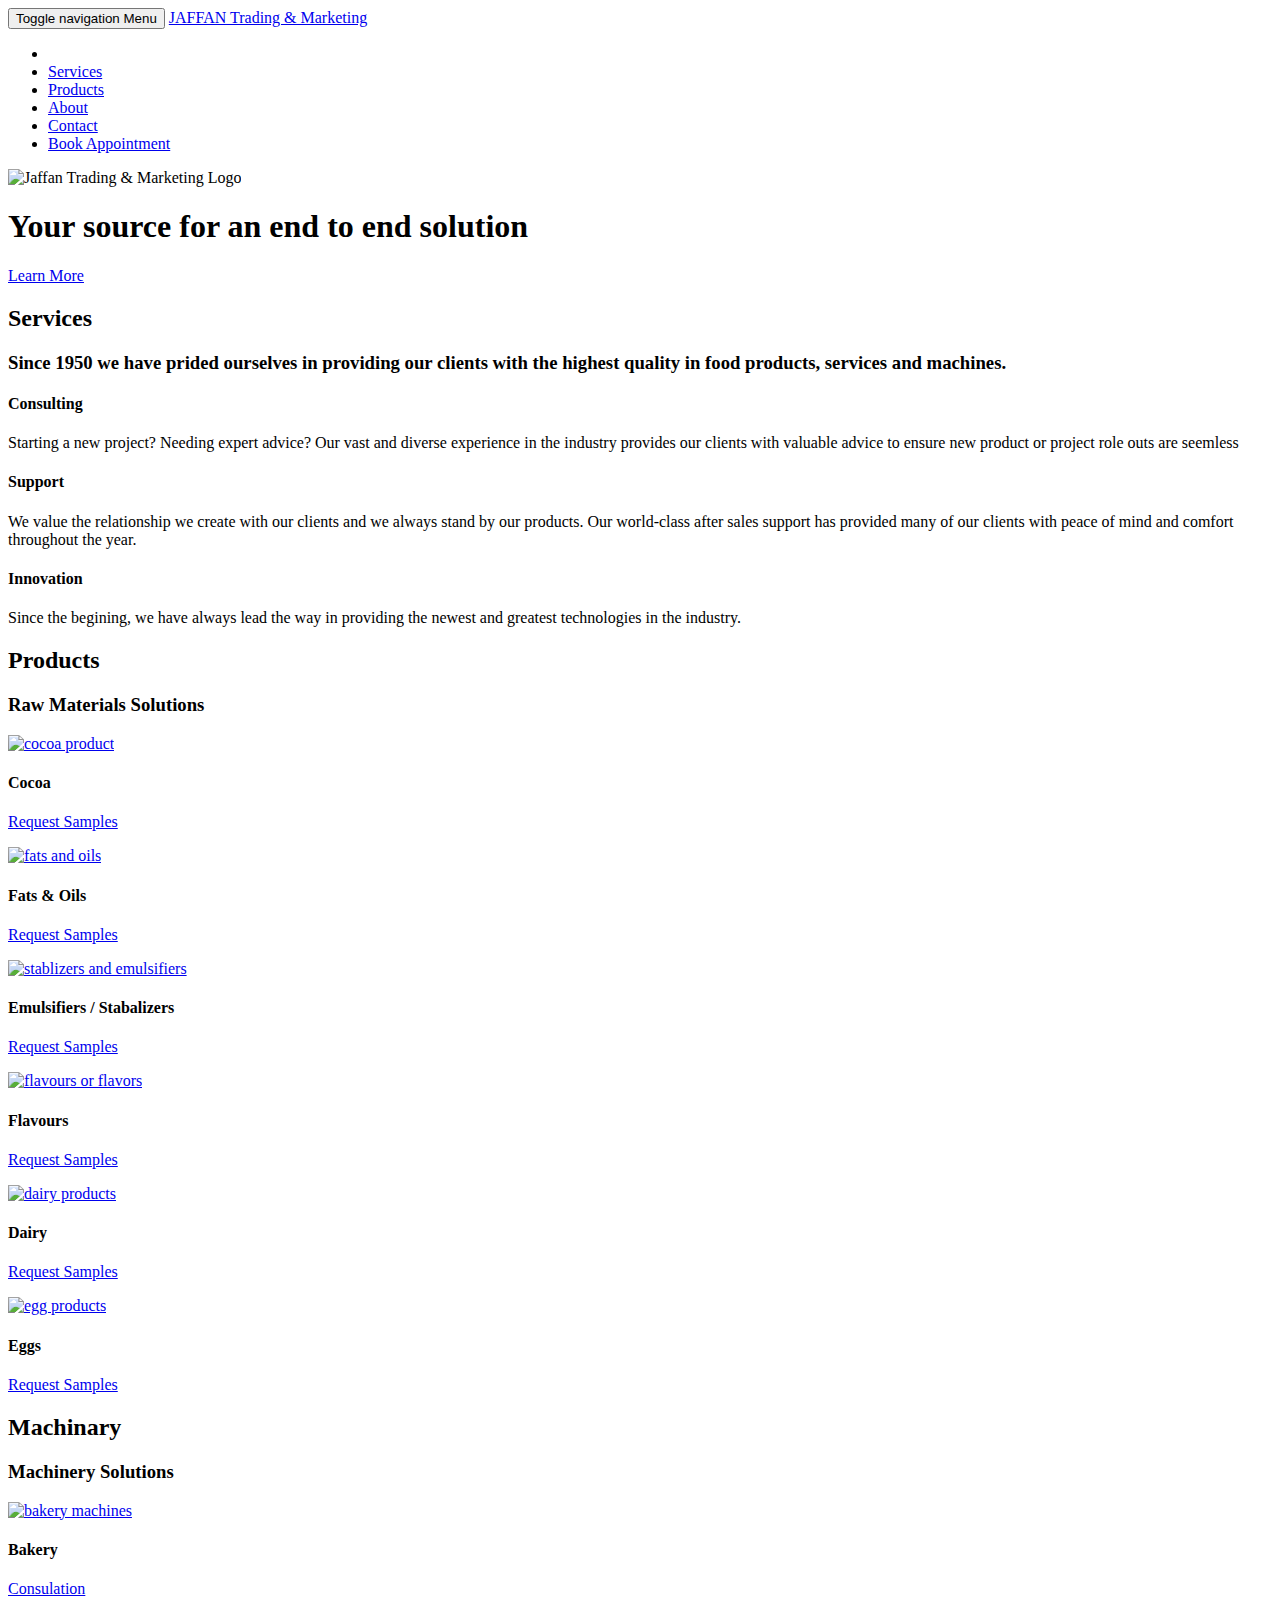
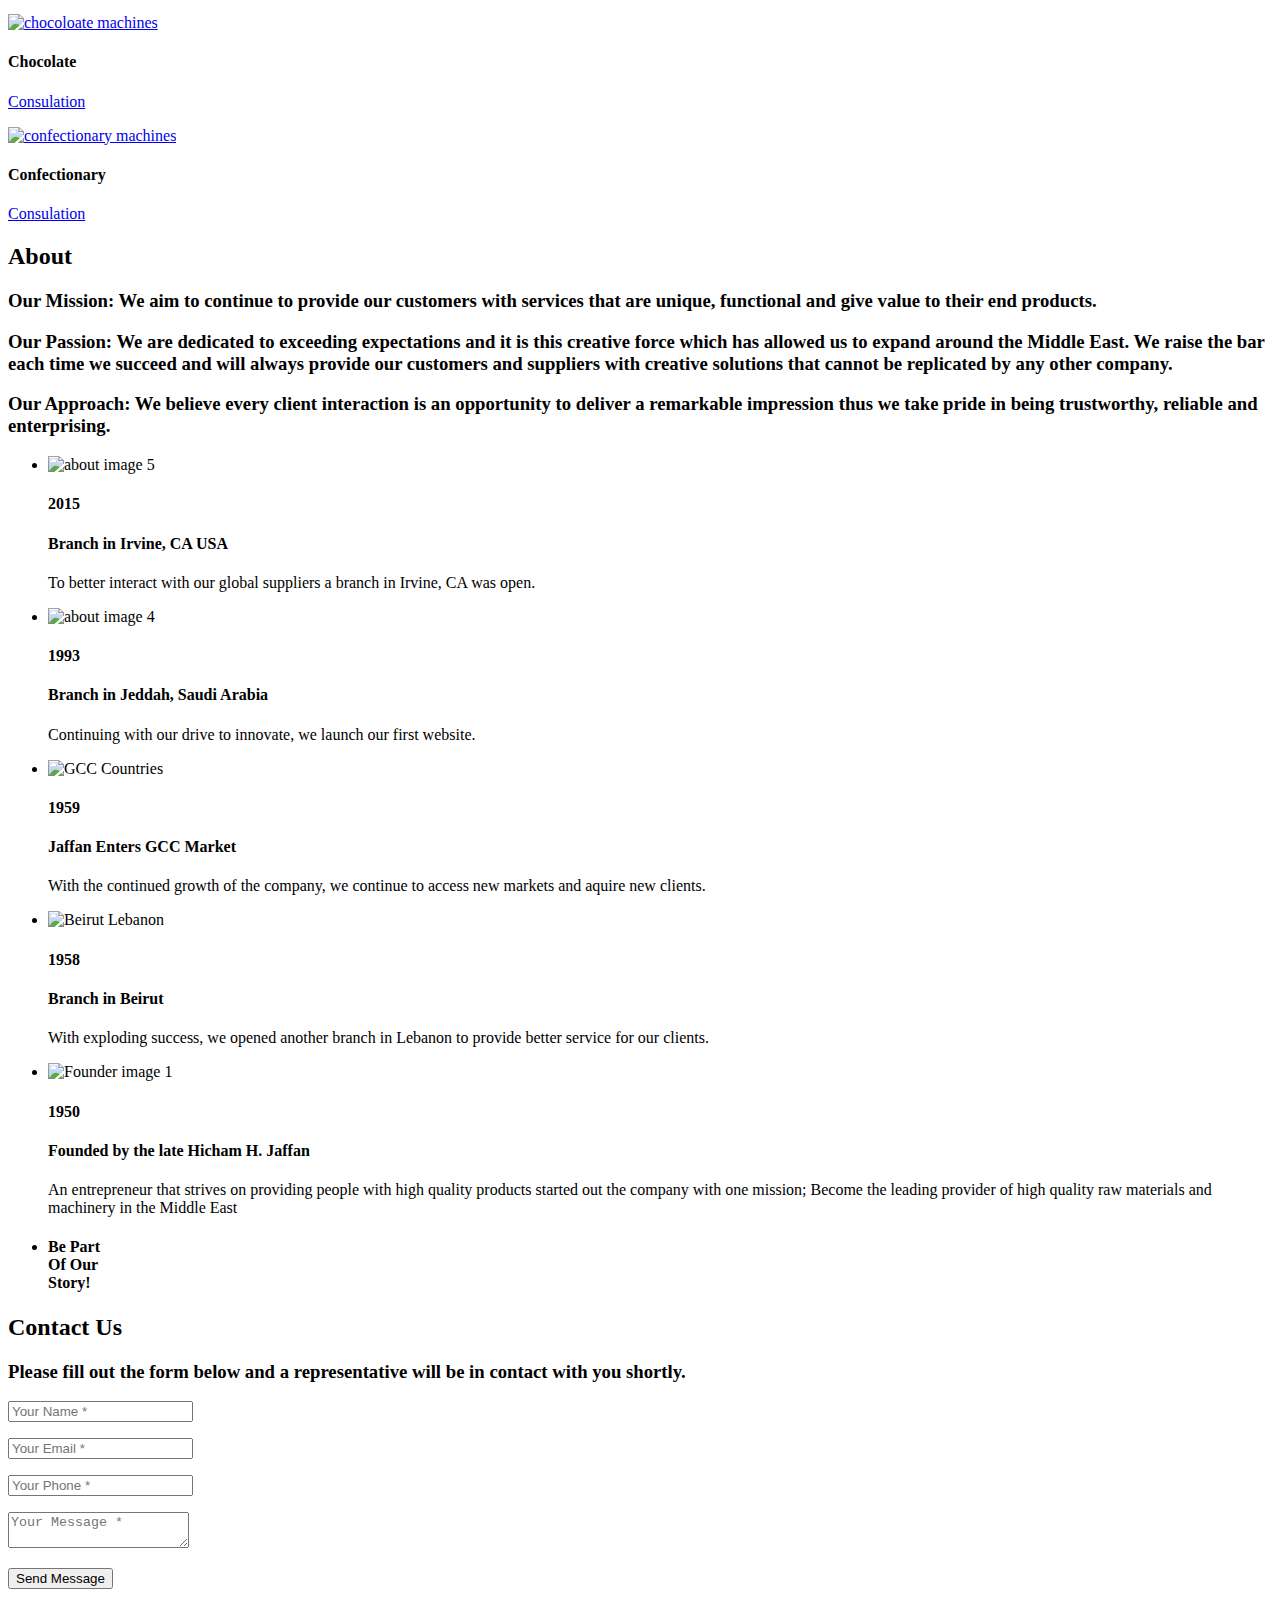
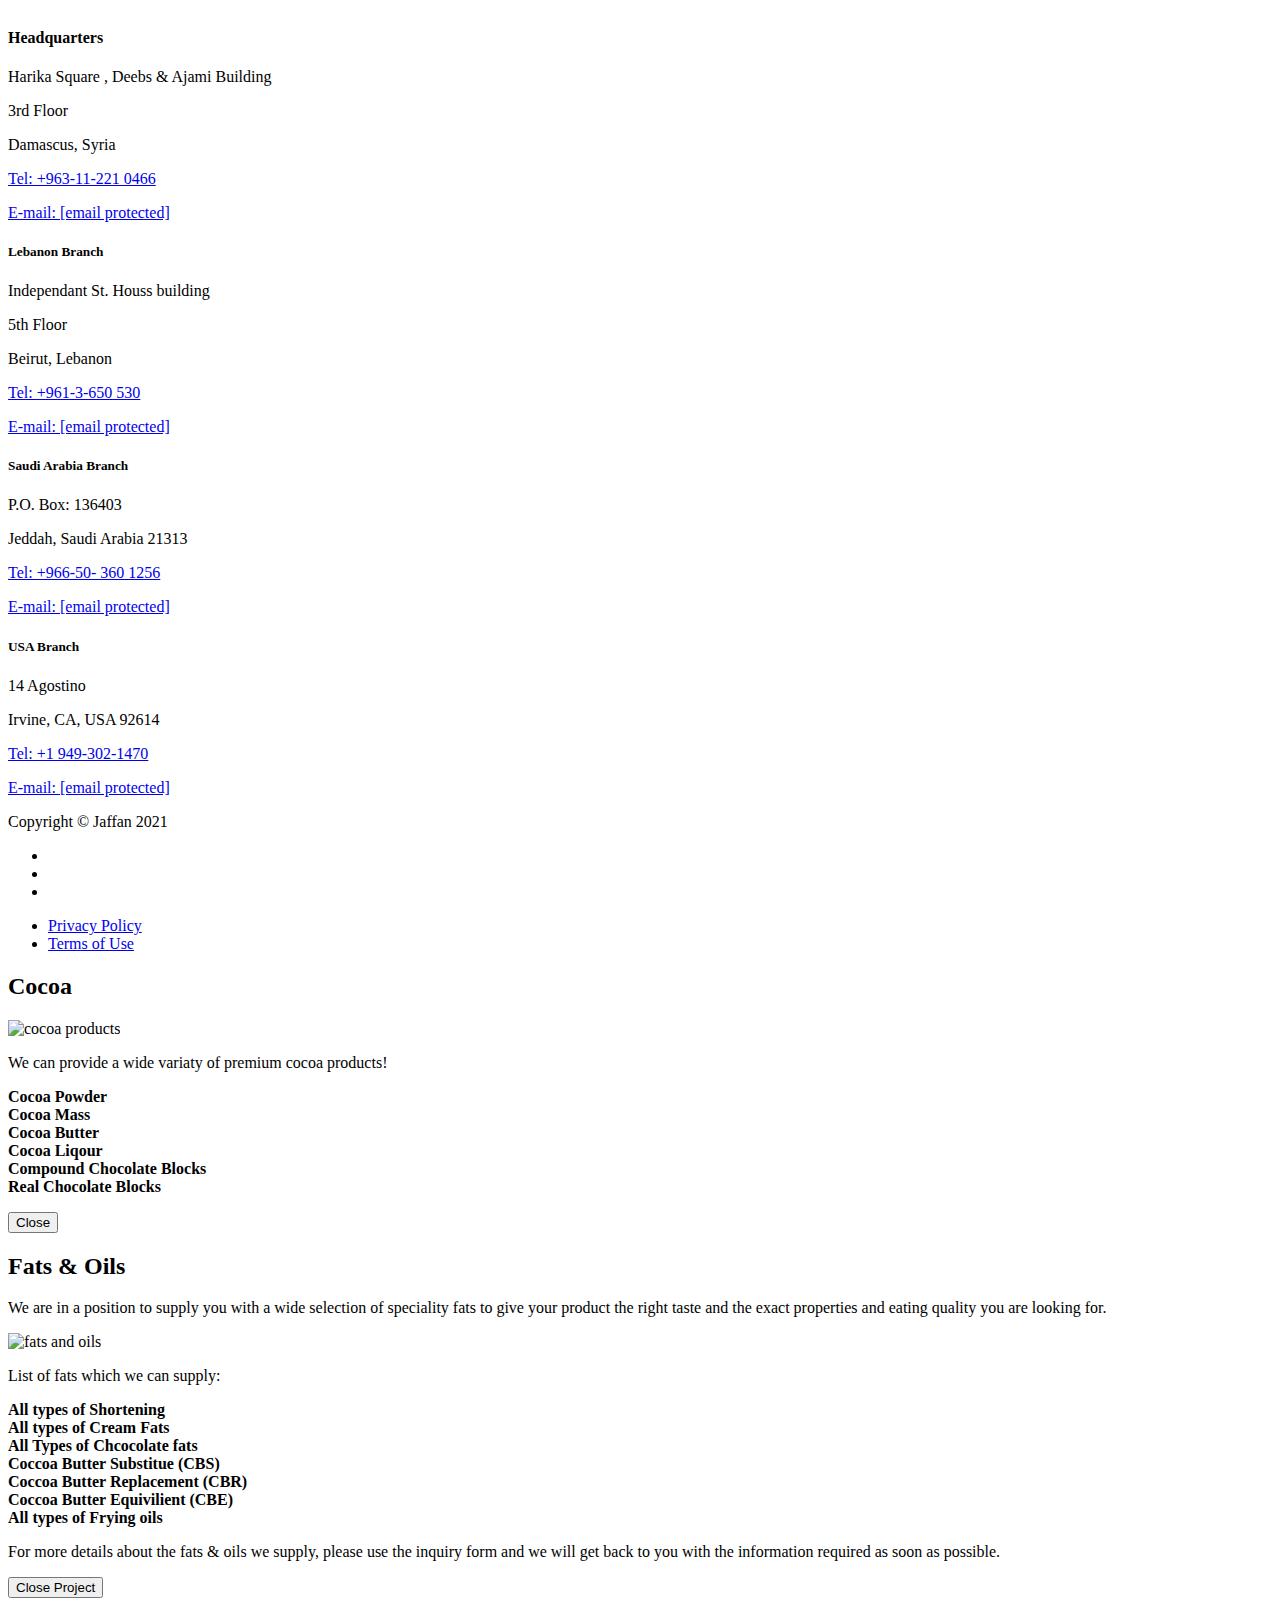
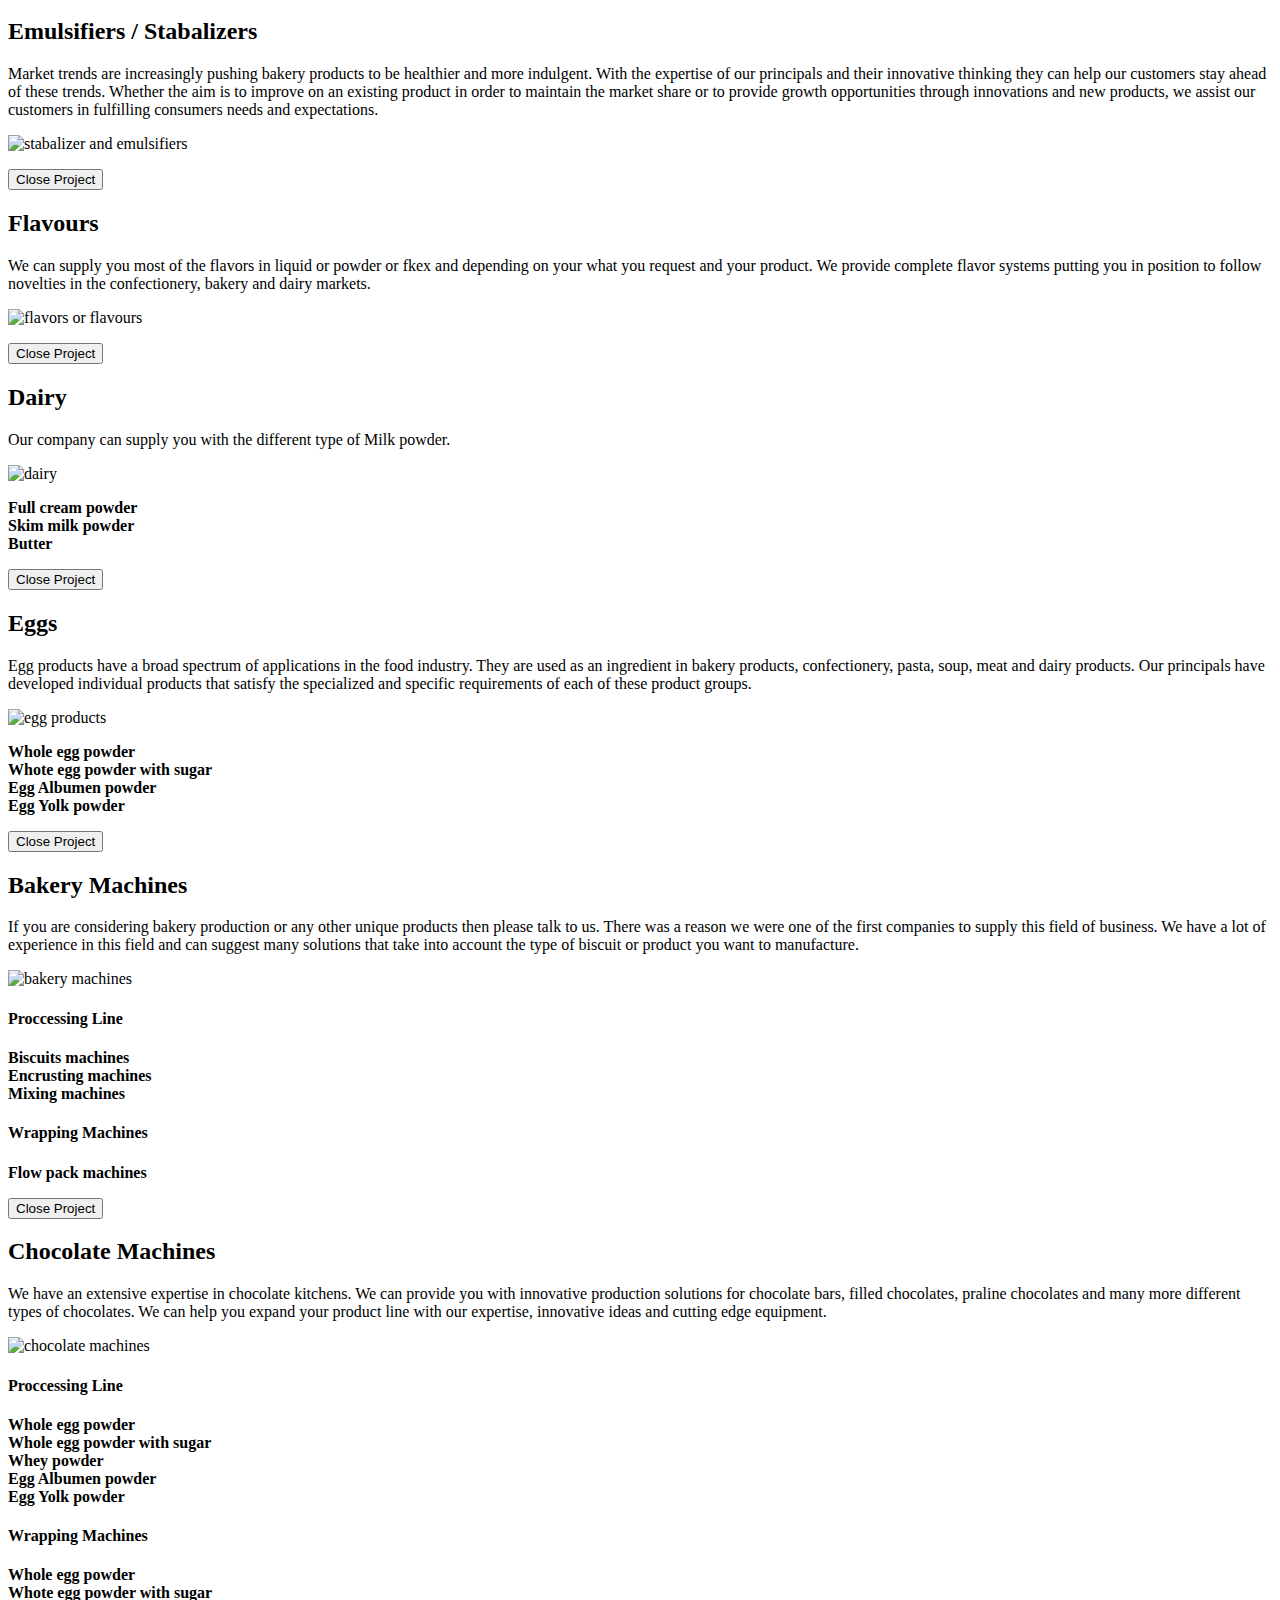
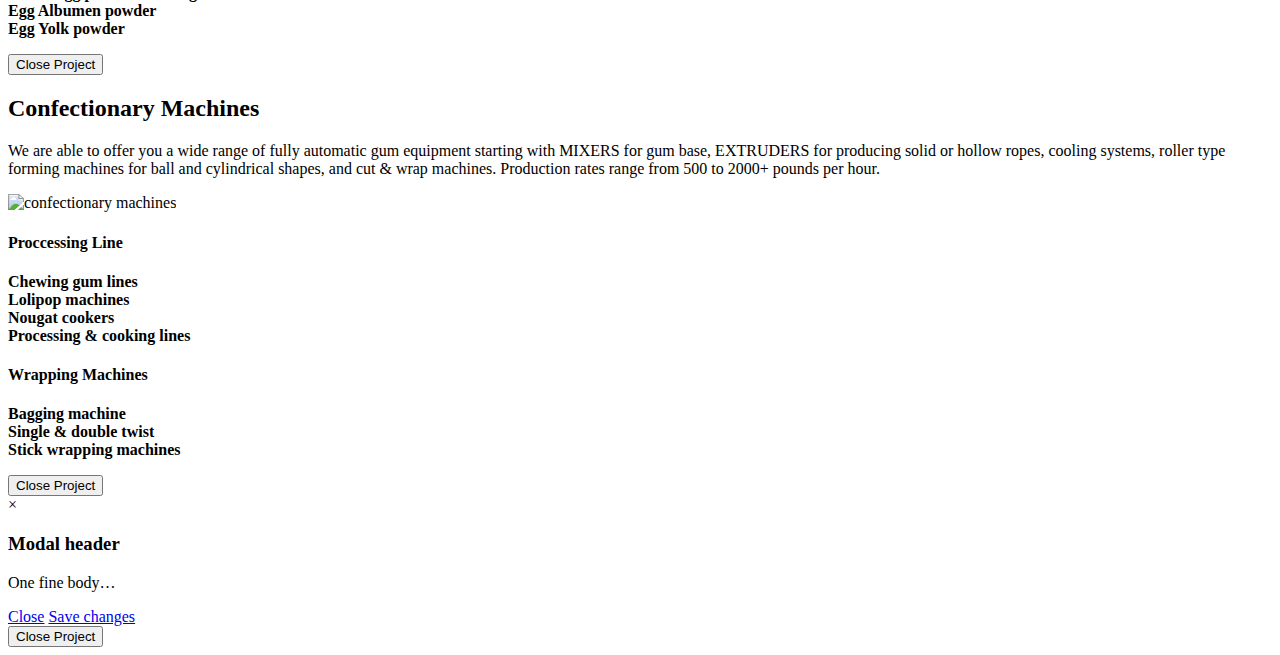
==== commit c1f2bd07: "Adding new files and auth" ====
--- a/src/main/resources/templates/home.html
+++ b/src/main/resources/templates/home.html
@@ -124,7 +124,7 @@
                         <i class="fa fa-support fa-stack-1x fa-inverse"></i>
                     </span>
                 <h4 class="service-heading">Support</h4>
-                <p class="text-muted">We value the relationship we create with our clients and we always standby our products. Our world class after sales support has provided many of our clients with peace of mind and comfort throughout the year.</p>
+                <p class="text-muted">We value the relationship we create with our clients and we always stand by our products. Our world-class after sales support has provided many of our clients with peace of mind and comfort throughout the year.</p>
             </div>
             <div class="col-md-4">
                     <span class="fa-stack fa-4x">
@@ -382,7 +382,7 @@
                                 <h4 class="subheading">Founded by the late Hicham H. Jaffan</h4>
                             </div>
                             <div class="timeline-body">
-                                <p class="text-muted">An entrepunure that strived on providing people with high quality products started out the company with one mission; Become the leading provider of high quality raw materials and machinery in the Middle East</p>
+                                <p class="text-muted">An entrepreneur that strives on providing people with high quality products started out the company with one mission; Become the leading provider of high quality raw materials and machinery in the Middle East</p>
                             </div>
                         </div>
                     </li>
@@ -577,7 +577,7 @@
     <div class="container">
         <div class="row">
             <div class="col-md-4">
-                <span class="copyright">Copyright &copy; Jaffan 2016</span>
+                <span class="copyright">Copyright &copy; Jaffan 2021</span>
             </div>
             <div class="col-md-4">
                 <ul class="list-inline social-buttons">
@@ -1033,6 +1033,46 @@
     </div>
 </div>
 
+
+
+<!-- Landing Page Modal -->
+<div class="modal fade in" id="landingPageModal" tabindex="-1" role="dialog" aria-hidden="true">
+    <div class="modal-header">
+        <a class="close" data-dismiss="modal">×</a>
+        <h3>Modal header</h3>
+    </div>
+    <div class="modal-body">
+        <p>One fine body…</p>
+    </div>
+    <div class="modal-footer">
+        <a href="#" class="btn">Close</a>
+        <a href="#" class="btn btn-primary">Save changes</a>
+    </div>
+<!--    <div class="modal-dialog">-->
+<!--        <div class="modal-content">-->
+<!--            <div class="close-modal" data-dismiss="modal">-->
+<!--                <div class="lr">-->
+<!--                    <div class="rl"></div>-->
+<!--                </div>-->
+<!--            </div>-->
+<!--            <div class="container">-->
+<!--                <div class="row">-->
+<!--                    <div class="col-lg-5 col-lg-offset-2">-->
+<!--                        <div class="modal-body">-->
+
+<!--                            <button type="button" class="btn btn-primary" data-dismiss="modal">-->
+<!--                                <i class="fa fa-times"></i>-->
+<!--                                Close Project-->
+<!--                            </button>-->
+<!--                        </div>-->
+<!--                    </div>-->
+<!--                </div>-->
+<!--            </div>-->
+<!--        </div>-->
+<!--    </div>-->
+</div>
+<!-- End Landing Page Modal -->
+
 <!-- Sample Form -->
 <div class="portfolio-modal modal fade" id="sampleForm" tabindex="-1" role="dialog" aria-hidden="true">
     <div class="modal-dialog">
@@ -1122,5 +1162,11 @@
     ga('send', 'pageview');
 </script>
 
+<!--<script type="text/javascript">-->
+<!--    $(window).on('load', function() {-->
+<!--        $('#landingPageModal').modal('show');-->
+<!--    });-->
+<!--</script>-->
+
 </body>
 </html>